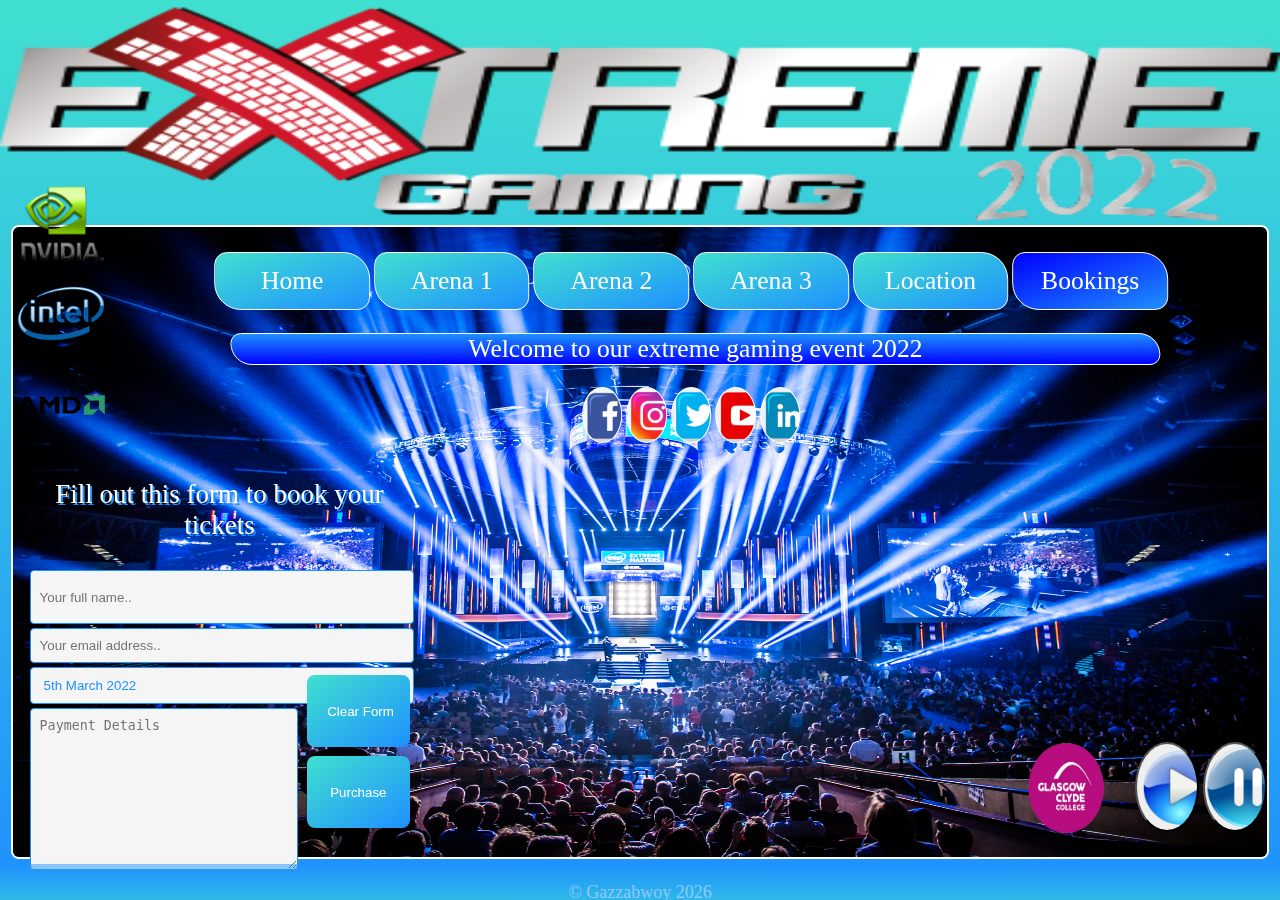
==== contact.html @ cb9910ea "another edit" ====
<!DOCTYPE html5>
<!-- all coding done by gazzabwoy so far -->
<html lang="en"><!--start of html code-->	
	
	<head><!-- start of head -->
	
		<meta charset="UTF-8">
		<meta name="viewport" content="width=device-width, initial-scale=1.0">
		<meta name="author" content="Eprom">
		<meta name="description" content="College Project">
		<link rel="stylesheet" href = "css/contact.css">
		<img class ="banner" src = "images/banner.png" alt="Site Banner">
		<title>Contact</title>		
	</head>
	
	</head><!-- end of head -->
	
	<body><!-- start of body -->
	
        <!-- start of nav -->
		
		<nav id="nav">
			<center>
				<a href ="index.html">Home</a>
				<a href="game1.html">Arena 1</a> 
				<a href="game2.html">Arena 2</a> 
				<a href="game3.html">Arena 3</a> 
				<a href="location.html">Location</a> 
				<a  href="contact.html" class="active">Bookings</a> 
            </center>				
		</nav>
		
	    <!-- end of nav -->		
		
		<main>
			<info id = "inform"> Welcome to our extreme gaming event 2022</info>
			
			<!-- start of main content -->
		   <form id="bookingform">
		    <p id="intro">  Fill out this form to book your tickets</p>
			 <input type="text" id="fname" name="fullname" style="height:15%" placeholder="Your full name..">
              <input type="text" id="email" name="email" placeholder="Your email address..">
			  <select id="date" name="date" >
                <option value="5">5th March 2022</option>
                <option value="6">6th March 2022</option>
                <option value="5 & 6">5th & 6th March 2022</option>
              </select> 
            <textarea id="subject" name="subject" placeholder="Payment Details" style="height:45%"></textarea>
              <input id="button" type="submit" value="Purchase" onclick="WriteToFile(passForm)">                       
			  
			  <input id="reset"  type ="reset" value="Clear Form">
			  <!--wont save as we are not using a webserver -->
			  <!-- could define a path and save it, but it wouldn't be correct on another pc -->
			
		   </form>
		
		   <img src="images/background.jpg" id="eventpic" alt="eventpic">
		
		    <!-- college logo -->
			<a href="https://www.glasgowclyde.ac.uk/" target="_blank">
				<img class="logo" src="../images/gcc.png" alt="GCC college logo">
				</a>
				<!-- nvidia logo -->
				<a href="https://www.nvidia.com/en-gb/graphics-cards/" target="_blank">
					<img class="nvidia" src="../images/nvidia.png" alt="nvidia logo">
					</a>
				<!--amd logo -->
				<a href="https://www.amd.com/en" target="_blank">
					<img class="amd" src="../images/amd.png" alt="amd logo">
					</a>
				<!-- intel logo -->			
				<a href="https://www.intel.co.uk/content/www/uk/en/homepage.html" target="_blank">
					<img class="intel" src="../images/intel.png" alt="intel logo">
					</a>			
	

		</main><!-- end of main content -->
	
		<!-- start of audio -->
		
		<div class="music">
		<audio preload="meta" loop="true"></audio>  
		<script src="js/contact.js"></script>
		   <button id="audioButton1" onclick="audioPlay()"></button>
           <button id="audioButton2" onclick="audioPause()"></button>  
		</div>
		
		<!-- end of audio -->
		
	</body><!-- end of body -->	
	
		<!-- social media -->

		<div id="socialmedia">

			<center>
				
				<a id="facebook" href="https://en-gb.facebook.com/" target="_blank"></a>
				<a id="instagram" href="https://www.instagram.com/"target="_blank" ></a> 
				<a id="twitter" href="https://twitter.com/" target="_blank"></a>
				<a id="ytube" href="https://www.youtube.com/" target="_blank"></a>	
				<a id="linkedin" href="https://www.linkedin.com/login/" target="_blank"></a> 
				 	
            </center>	

		</div>

        <!-- end of social media -->

	<footer id="footer"><!-- start of footer -->
	
         <center><p>&copy; Gazzabwoy  <script type="text/javascript">document.write( new Date().getFullYear() );</script></center>
	
	</footer><!--end of footer -->
</html><!-- end of html -->
---- css/contact.css ----
html,
body {
  margin: 0;
  padding: 0;
  border: 0;
  width: 100vw;
  height: 100vh;
  background-image: linear-gradient( rgb(64,224,208), dodgerblue );
  background-size: cover;
  background-repeat: no-repeat;
  overflow: hidden;
}
.banner {
  height: 25vh;
  width: 100vw;
}
#nav {
  float: none;
  position: fixed;
  width: 100%;
  top: 30vh;
  left: 50vw;
  transform: translate(-46vw, -2vh);
  overflow: hidden;
}
#nav a {
  display: inline-block;
  text-align: center;
  border-radius: 1vw 3vh;
  padding: 1vw 1vw;
  width: 10%;
  background-image: linear-gradient(to bottom right, rgb(64,224,208),  rgb(30,144,255));
  color: white;
  border: solid 1px white;
  align-items: center;
  font-size: 2vw;
  text-decoration: none;
  
}

#nav a:hover {
  background-image: linear-gradient(to top , white, blue);
}
#nav a.active {
  background-image: linear-gradient(to top left , rgb(30,144,255), blue);
}
#inform {

  display: inline;
  position: fixed;
  top: 37vh;
  left: 50vw;
  transform: translate(-32vw );
  text-align: center;
  border-radius: 1vw 3vh;
  padding: 0vw 0vw;
  width: 72.5vw;
  background-image: linear-gradient(to bottom ,  rgb(30,144,255), blue);
  color: white;
  border: solid 1px white;
  align-items: center;
  font-size: 2vw;
  text-decoration: none;



}
#bookingform { 

  position: fixed;
  top: 50vh;
  left: 2vw;
  padding: 2px;
  width: 30vw;
  height: 40vh;
  border-radius: 8px;
  background-image: url("../images/text.jpg");
  cursor: pointer;
}
#subject {
	 height:45vh;
	 
}
#button {
	display :grid;
	position: fixed;
	height: 8vh;
	width: 8vw;
	top: 84vh;
	left: 24vw;
	border-radius: 8px;
}   
#reset {
	display :grid;
	position: fixed;
	height: 8vh;
	width: 8vw;
	top: 75vh;
	left: 24vw;
	border-radius: 8px;
}   

#fname { 

background-color:whitesmoke;
width: 100%;
}
#email { 

background-color:whitesmoke;
width: 100%;
}
input[type=text], select  {
  color: dodgerblue;
  background-color: whitesmoke;
  width: 100%; /* Full width */
  padding: 1vh; /* Some padding */ 
  border: 1px solid dodgerblue; /* Purple border */
  border-radius: 4px; /* Rounded borders */
  box-sizing: border-box; /* Make sure that padding and width stays in place */
  margin-top: 2px; /* Add a top margin */
  margin-left: 2px; /* Add a left margin */
  margin-bottom: 2px; /* Bottom margin */
  
}
input[type=text], textarea {
  background-color: whitesmoke;
  color: dodgerblue;
  width: 70%; /* Full width */
  padding: 1vh; /* Some padding */ 
  border: 1px solid dodgerblue; /* Purple border */
  border-radius: 4px; /* Rounded borders */
  box-sizing: border-box; /* Make sure that padding and width stays in place */
  margin-top: 2px; /* Add a top margin */
  margin-left: 2px; /* Add a left margin */
  margin-bottom: 2px; /* Bottom margin */
  
}

input[type=submit] {
  background-image: linear-gradient(to bottom right, rgb(64,224,208),  rgb(30,144,255));
  padding: 12px 20px;
  border: 2px;
  border-radius: 8px;
  color: white;
  
}
input[type=submit]:hover {
  background-image: linear-gradient(to top , white, blue);

}
input[type=reset] {
  background-image: linear-gradient(to bottom right, rgb(64,224,208),  rgb(30,144,255));
  padding: 12px 20px;
  border: 2px;
  border-radius: 8px;
  color: white;
}
input[type=reset]:hover {
  background-image: linear-gradient(to top , white, blue);

}

#intro {
	color:white;
	font-style: tahoma;
	font-size: 3vh;
	text-shadow: 2px 2px dodgerblue;
	text-align: center;
	
}
#eventpic {
	
	
	display: block;
    margin-left: auto;
    margin-right: auto;
    width: 98vw;
	height: 70vh;
	left: 1vw;
	top: 38vh;
	border: 2px solid;
	color: white;
	border-radius: 8px;
	
	
}

.logo {
  width: 7.5vw;
  height: 10vh;
  position: fixed;
  bottom: 7.5vh;
  right : 13vw;
  

}

.nvidia {
  width: 7.5vw;
  height: 10vh;
  position: fixed;
  top: 20vh;
  left : 1vw;

}

.amd {
  width: 7.5vw;
  height: 10vh;
  position: fixed;
  top: 40vh;
  left : 1vw;

}

.intel {
  width: 7.5vw;
  height: 10vh;
  position: fixed;
  top: 30vh;
  left : 1vw;

}

/*position audio player */ 

.music {
  display: inline-block;
  position: absolute;
  right: 1vw;
  bottom: 7.5vh;
}

/* audio buttons */
#audioButton1 {
background-image: url("../assets/buttons/play.png");
background-size: cover ;

background-repeat: no-repeat;
border-radius: 50%;
opacity:100%;
width: 5vw;
height: 10vh;	
}
#audioButton2 {
background-image: url("../assets/buttons/pause.png");	
background-size: cover;

background-repeat: no-repeat;
border-radius: 50%;
opacity:100%;
width: 5vw;
height: 10vh;	
}

#footer {
	
  position: absolute;
  bottom: 0;
  left: 0;
  width: 100vw;
  height: 4vh;
  background-image: linear-gradient(dodgerblue, rgb(64,224,208));
  opacity:50%;
  color: white; 
  font-size: 2vh;
  overflow: hidden;
  
}

#socialmedia  {

 
  position: absolute;
  width: 100vw;
  top: 45vh;
  left: 50vw;
  transform: translate(-46vw, -2vh);
  overflow: hidden;


}

#socialmedia a {

  display: inline-block;
  text-align: center;
  border-radius: 50%;
  padding: 0vw 0vw;
  width: 3vw;
  height: 6vh;
  color: white;
  border: solid 1px white;
  align-items: center;
  font-size: 1vw;
  text-decoration: none;
  overflow: hidden;
}


#socialmedia a:hover {
  background-image: linear-gradient(to top , gold, silver);
  opacity: 50%;
}

#facebook {

  text-decoration: none;
  background-image: url("../socialmedia/facebook.jpg");
  font-size: 5vh;
  background-size: cover;
  background-repeat: no-repeat;
  color: whitesmoke;
  overflow: hidden;


}

#instagram {

  text-decoration: none;
  background-image: url("../socialmedia/instagram.jpg");
  background-repeat: no-repeat;
  font-size: 5vh;
  background-size: cover;
  color: whitesmoke;
  overflow: hidden;
  

}

#twitter {

  text-decoration: none;
  background-image: url("../socialmedia/twitter.jpg");
  background-repeat: no-repeat;
  font-size: 5vh;
  background-size:cover;
  color: whitesmoke;
  overflow: hidden;
  

}

#linkedin {

  text-decoration: none;
  background-image: url("../socialmedia/linked in.jpg");
  background-repeat: no-repeat;
  font-size: 5vh;
  background-size:cover;
  color: whitesmoke;
  overflow: hidden;
  

}

#ytube {

  text-decoration: none;
  background-image: url("../socialmedia/youtube.jpg");
  background-repeat: no-repeat;
  font-size: 5vh;
  background-size: cover;
  color: whitesmoke;
  
}
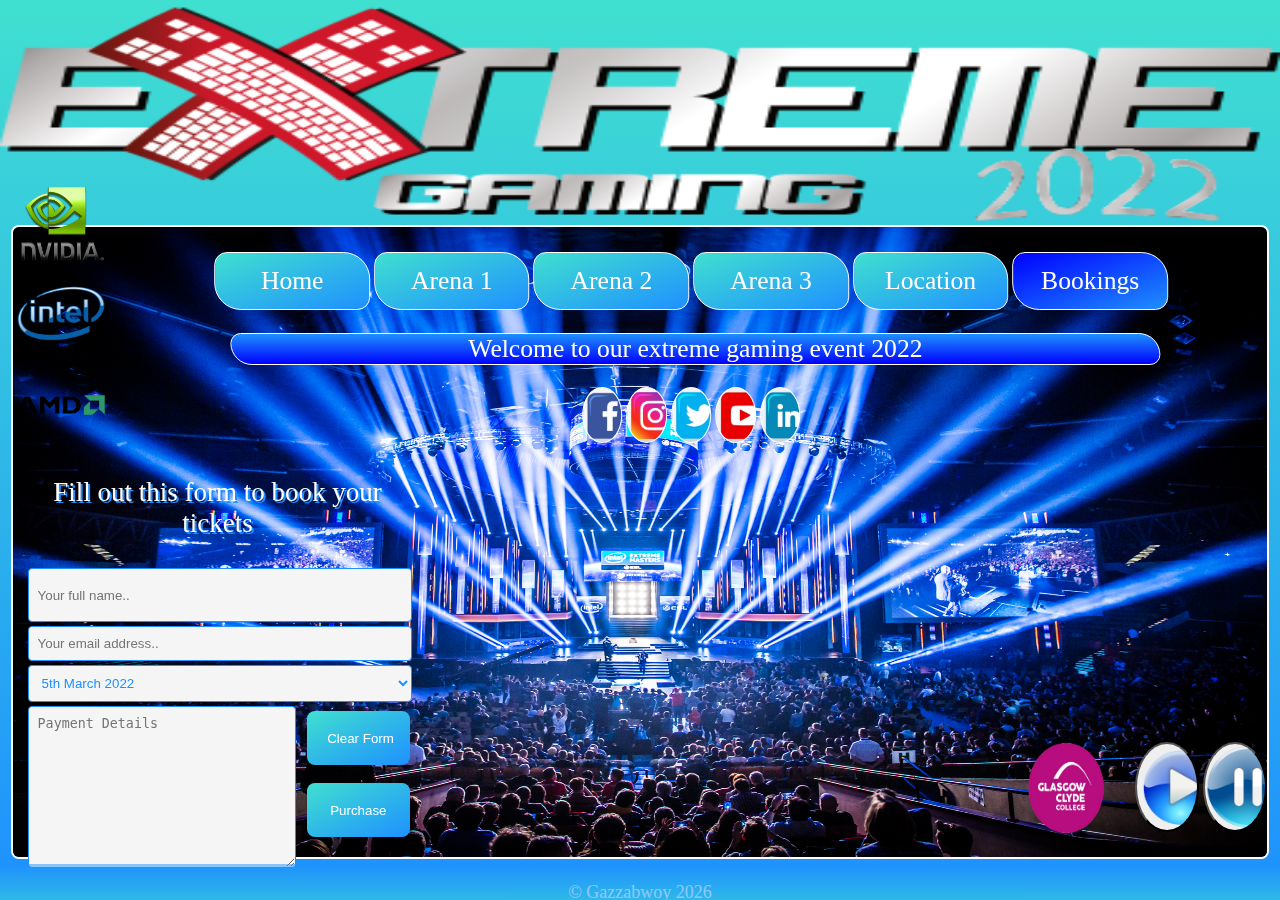
==== commit 526967ec: "fixed error" ====
--- a/contact.html
+++ b/contact.html
@@ -58,19 +58,19 @@
 		
 		    <!-- college logo -->
 			<a href="https://www.glasgowclyde.ac.uk/" target="_blank">
-				<img class="logo" src="../images/gcc.png" alt="GCC college logo">
+				<img class="logo" src="images/gcc.png" alt="GCC college logo">
 				</a>
 				<!-- nvidia logo -->
 				<a href="https://www.nvidia.com/en-gb/graphics-cards/" target="_blank">
-					<img class="nvidia" src="../images/nvidia.png" alt="nvidia logo">
+					<img class="nvidia" src="images/nvidia.png" alt="nvidia logo">
 					</a>
 				<!--amd logo -->
 				<a href="https://www.amd.com/en" target="_blank">
-					<img class="amd" src="../images/amd.png" alt="amd logo">
+					<img class="amd" src="images/amd.png" alt="amd logo">
 					</a>
 				<!-- intel logo -->			
 				<a href="https://www.intel.co.uk/content/www/uk/en/homepage.html" target="_blank">
-					<img class="intel" src="../images/intel.png" alt="intel logo">
+					<img class="intel" src="images/intel.png" alt="intel logo">
 					</a>			
 	
 
--- a/css/contact.css
+++ b/css/contact.css
@@ -1,4 +1,3 @@
-
 html,
 body {
   margin: 0;
@@ -6,7 +5,7 @@
   border: 0;
   width: 100vw;
   height: 100vh;
-  background-image: linear-gradient( rgb(64,224,208), dodgerblue );
+  background-image: linear-gradient(rgb(64, 224, 208), dodgerblue);
   background-size: cover;
   background-repeat: no-repeat;
   overflow: hidden;
@@ -30,48 +29,46 @@
   border-radius: 1vw 3vh;
   padding: 1vw 1vw;
   width: 10%;
-  background-image: linear-gradient(to bottom right, rgb(64,224,208),  rgb(30,144,255));
+  background-image: linear-gradient(
+    to bottom right,
+    rgb(64, 224, 208),
+    rgb(30, 144, 255)
+  );
   color: white;
   border: solid 1px white;
   align-items: center;
   font-size: 2vw;
   text-decoration: none;
-  
 }
 
 #nav a:hover {
-  background-image: linear-gradient(to top , white, blue);
+  background-image: linear-gradient(to top, white, blue);
 }
 #nav a.active {
-  background-image: linear-gradient(to top left , rgb(30,144,255), blue);
+  background-image: linear-gradient(to top left, rgb(30, 144, 255), blue);
 }
 #inform {
-
   display: inline;
   position: fixed;
   top: 37vh;
   left: 50vw;
-  transform: translate(-32vw );
+  transform: translate(-32vw);
   text-align: center;
   border-radius: 1vw 3vh;
   padding: 0vw 0vw;
   width: 72.5vw;
-  background-image: linear-gradient(to bottom ,  rgb(30,144,255), blue);
+  background-image: linear-gradient(to bottom, rgb(30, 144, 255), blue);
   color: white;
   border: solid 1px white;
   align-items: center;
   font-size: 2vw;
   text-decoration: none;
-
-
-
-}
-#bookingform { 
-
+}
+#bookingform {
   position: fixed;
   top: 50vh;
   left: 2vw;
-  padding: 2px;
+  padding: 0vw;
   width: 30vw;
   height: 40vh;
   border-radius: 8px;
@@ -79,112 +76,109 @@
   cursor: pointer;
 }
 #subject {
-	 height:45vh;
-	 
+  height: 45vh;
 }
 #button {
-	display :grid;
-	position: fixed;
-	height: 8vh;
-	width: 8vw;
-	top: 84vh;
-	left: 24vw;
-	border-radius: 8px;
-}   
+  display: grid;
+  position: fixed;
+  height: 6vh;
+  width: 8vw;
+  bottom: 7vh;
+  left: 24vw;
+  border-radius: 8px;
+}
 #reset {
-	display :grid;
-	position: fixed;
-	height: 8vh;
-	width: 8vw;
-	top: 75vh;
-	left: 24vw;
-	border-radius: 8px;
-}   
-
-#fname { 
-
-background-color:whitesmoke;
-width: 100%;
-}
-#email { 
-
-background-color:whitesmoke;
-width: 100%;
-}
-input[type=text], select  {
+  display: grid;
+  position: fixed;
+  height: 6vh;
+  width: 8vw;
+  bottom: 15vh;
+  left: 24vw;
+  border-radius: 8px;
+}
+
+#fname {
+  background-color: whitesmoke;
+  width: 100%;
+}
+#email {
+  background-color: whitesmoke;
+  width: 100%;
+}
+input[type="text"],
+select {
   color: dodgerblue;
   background-color: whitesmoke;
   width: 100%; /* Full width */
-  padding: 1vh; /* Some padding */ 
+  padding: 1vh; /* Some padding */
   border: 1px solid dodgerblue; /* Purple border */
   border-radius: 4px; /* Rounded borders */
   box-sizing: border-box; /* Make sure that padding and width stays in place */
   margin-top: 2px; /* Add a top margin */
   margin-left: 2px; /* Add a left margin */
   margin-bottom: 2px; /* Bottom margin */
-  
-}
-input[type=text], textarea {
+}
+input[type="text"],
+textarea {
   background-color: whitesmoke;
   color: dodgerblue;
   width: 70%; /* Full width */
-  padding: 1vh; /* Some padding */ 
+  padding: 1vh; /* Some padding */
   border: 1px solid dodgerblue; /* Purple border */
   border-radius: 4px; /* Rounded borders */
   box-sizing: border-box; /* Make sure that padding and width stays in place */
   margin-top: 2px; /* Add a top margin */
   margin-left: 2px; /* Add a left margin */
   margin-bottom: 2px; /* Bottom margin */
-  
-}
-
-input[type=submit] {
-  background-image: linear-gradient(to bottom right, rgb(64,224,208),  rgb(30,144,255));
+}
+
+input[type="submit"] {
+  background-image: linear-gradient(
+    to bottom right,
+    rgb(64, 224, 208),
+    rgb(30, 144, 255)
+  );
   padding: 12px 20px;
   border: 2px;
   border-radius: 8px;
   color: white;
-  
-}
-input[type=submit]:hover {
-  background-image: linear-gradient(to top , white, blue);
-
-}
-input[type=reset] {
-  background-image: linear-gradient(to bottom right, rgb(64,224,208),  rgb(30,144,255));
+}
+input[type="submit"]:hover {
+  background-image: linear-gradient(to top, white, blue);
+}
+input[type="reset"] {
+  background-image: linear-gradient(
+    to bottom right,
+    rgb(64, 224, 208),
+    rgb(30, 144, 255)
+  );
   padding: 12px 20px;
   border: 2px;
   border-radius: 8px;
   color: white;
 }
-input[type=reset]:hover {
-  background-image: linear-gradient(to top , white, blue);
-
+input[type="reset"]:hover {
+  background-image: linear-gradient(to top, white, blue);
 }
 
 #intro {
-	color:white;
-	font-style: tahoma;
-	font-size: 3vh;
-	text-shadow: 2px 2px dodgerblue;
-	text-align: center;
-	
+  color: white;
+  font-style: tahoma;
+  font-size: 3vh;
+  text-shadow: 2px 2px dodgerblue;
+  text-align: center;
 }
 #eventpic {
-	
-	
-	display: block;
-    margin-left: auto;
-    margin-right: auto;
-    width: 98vw;
-	height: 70vh;
-	left: 1vw;
-	top: 38vh;
-	border: 2px solid;
-	color: white;
-	border-radius: 8px;
-	
-	
+  display: block;
+  margin-left: auto;
+  margin-right: auto;
+  width: 98vw;
+  height: 70vh;
+  left: 1vw;
+  top: 38vh;
+  border: 2px solid;
+  color: white;
+  border-radius: 8px;
 }
 
 .logo {
@@ -192,9 +186,7 @@
   height: 10vh;
   position: fixed;
   bottom: 7.5vh;
-  right : 13vw;
-  
-
+  right: 13vw;
 }
 
 .nvidia {
@@ -202,8 +194,7 @@
   height: 10vh;
   position: fixed;
   top: 20vh;
-  left : 1vw;
-
+  left: 1vw;
 }
 
 .amd {
@@ -211,8 +202,7 @@
   height: 10vh;
   position: fixed;
   top: 40vh;
-  left : 1vw;
-
+  left: 1vw;
 }
 
 .intel {
@@ -220,11 +210,10 @@
   height: 10vh;
   position: fixed;
   top: 30vh;
-  left : 1vw;
-
-}
-
-/*position audio player */ 
+  left: 1vw;
+}
+
+/*position audio player */
 
 .music {
   display: inline-block;
@@ -235,56 +224,49 @@
 
 /* audio buttons */
 #audioButton1 {
-background-image: url("../assets/buttons/play.png");
-background-size: cover ;
-
-background-repeat: no-repeat;
-border-radius: 50%;
-opacity:100%;
-width: 5vw;
-height: 10vh;	
+  background-image: url("../assets/buttons/play.png");
+  background-size: cover;
+
+  background-repeat: no-repeat;
+  border-radius: 50%;
+  opacity: 100%;
+  width: 5vw;
+  height: 10vh;
 }
 #audioButton2 {
-background-image: url("../assets/buttons/pause.png");	
-background-size: cover;
-
-background-repeat: no-repeat;
-border-radius: 50%;
-opacity:100%;
-width: 5vw;
-height: 10vh;	
+  background-image: url("../assets/buttons/pause.png");
+  background-size: cover;
+
+  background-repeat: no-repeat;
+  border-radius: 50%;
+  opacity: 100%;
+  width: 5vw;
+  height: 10vh;
 }
 
 #footer {
-	
   position: absolute;
   bottom: 0;
   left: 0;
   width: 100vw;
   height: 4vh;
-  background-image: linear-gradient(dodgerblue, rgb(64,224,208));
-  opacity:50%;
-  color: white; 
+  background-image: linear-gradient(dodgerblue, rgb(64, 224, 208));
+  opacity: 50%;
+  color: white;
   font-size: 2vh;
   overflow: hidden;
-  
-}
-
-#socialmedia  {
-
- 
+}
+
+#socialmedia {
   position: absolute;
   width: 100vw;
   top: 45vh;
   left: 50vw;
   transform: translate(-46vw, -2vh);
   overflow: hidden;
-
-
 }
 
 #socialmedia a {
-
   display: inline-block;
   text-align: center;
   border-radius: 50%;
@@ -299,14 +281,12 @@
   overflow: hidden;
 }
 
-
 #socialmedia a:hover {
-  background-image: linear-gradient(to top , gold, silver);
+  background-image: linear-gradient(to top, gold, silver);
   opacity: 50%;
 }
 
 #facebook {
-
   text-decoration: none;
   background-image: url("../socialmedia/facebook.jpg");
   font-size: 5vh;
@@ -314,12 +294,9 @@
   background-repeat: no-repeat;
   color: whitesmoke;
   overflow: hidden;
-
-
 }
 
 #instagram {
-
   text-decoration: none;
   background-image: url("../socialmedia/instagram.jpg");
   background-repeat: no-repeat;
@@ -327,43 +304,33 @@
   background-size: cover;
   color: whitesmoke;
   overflow: hidden;
-  
-
 }
 
 #twitter {
-
   text-decoration: none;
   background-image: url("../socialmedia/twitter.jpg");
   background-repeat: no-repeat;
   font-size: 5vh;
-  background-size:cover;
-  color: whitesmoke;
-  overflow: hidden;
-  
-
+  background-size: cover;
+  color: whitesmoke;
+  overflow: hidden;
 }
 
 #linkedin {
-
   text-decoration: none;
   background-image: url("../socialmedia/linked in.jpg");
   background-repeat: no-repeat;
   font-size: 5vh;
-  background-size:cover;
-  color: whitesmoke;
-  overflow: hidden;
-  
-
+  background-size: cover;
+  color: whitesmoke;
+  overflow: hidden;
 }
 
 #ytube {
-
   text-decoration: none;
   background-image: url("../socialmedia/youtube.jpg");
   background-repeat: no-repeat;
   font-size: 5vh;
   background-size: cover;
   color: whitesmoke;
-  
-}
+}
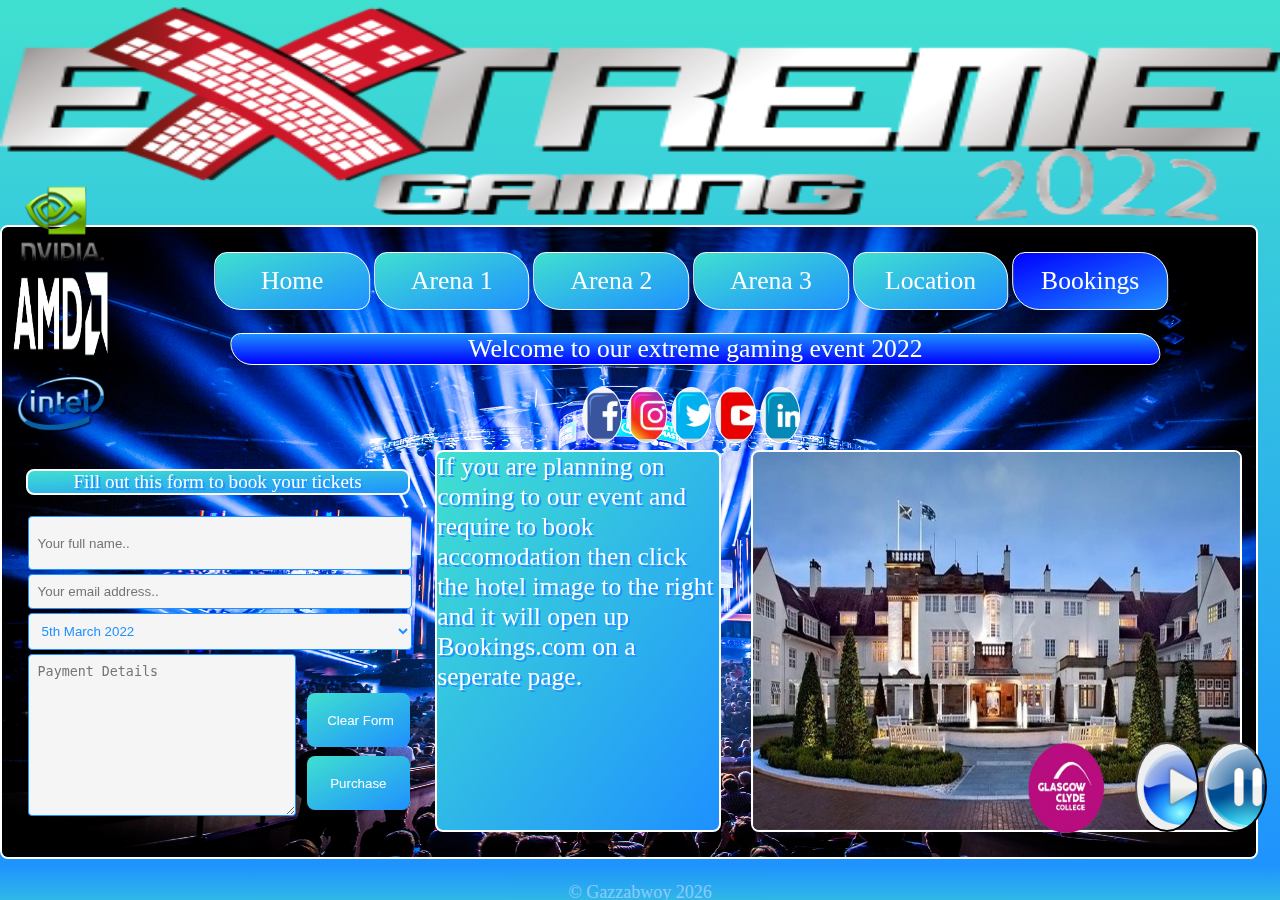
==== commit 563fbaee: "booking page done" ====
--- a/contact.html
+++ b/contact.html
@@ -34,7 +34,8 @@
 		
 		<main>
 			<info id = "inform"> Welcome to our extreme gaming event 2022</info>
-			
+			<img src="images/background.jpg" id="eventpic" alt="eventpic">
+
 			<!-- start of main content -->
 		   <form id="bookingform">
 		    <p id="intro">  Fill out this form to book your tickets</p>
@@ -53,8 +54,24 @@
 			  <!-- could define a path and save it, but it wouldn't be correct on another pc -->
 			
 		   </form>
-		
-		   <img src="images/background.jpg" id="eventpic" alt="eventpic">
+
+
+		   <!-- places to stay -->
+
+		   
+			   <a href="https://www.booking.com/searchresults.en-gb.html?label=msn-adfi5MtQ31AWuHtN3AwcDA-80814197967153%3Atikwd-17155438550%3Aloc-188%3Aneo%3Amtp%3Alp41949%3Adec%3Aqsaccommodation+and+eating+venues+near+sec&sid=0635495dbbe018f079bd87dbdd6d782b&aid=393655&sb_lp=1&src=index&error_url=https%3A%2F%2Fwww.booking.com%2Findex.en-gb.html%3Faid%3D393655%3Blabel%3Dmsn-adfi5MtQ31AWuHtN3AwcDA-80814197967153%253Atikwd-17155438550%253Aloc-188%253Aneo%253Amtp%253Alp41949%253Adec%253Aqsaccommodation%2520and%2520eating%2520venues%2520near%2520sec%3Bsid%3D0635495dbbe018f079bd87dbdd6d782b%3Bsb_price_type%3Dtotal%26%3B&ss=Scottish+Event+Campus+Glasgow%2C+Glasgow%2C+Scotland%2C+United+Kingdom&is_ski_area=&checkin_year=2022&checkin_month=3&checkin_monthday=4&checkout_year=2022&checkout_month=3&checkout_monthday=7&group_adults=2&group_children=0&no_rooms=1&map=1&b_h4u_keep_filters=&from_sf=1&ss_raw=scottish+even&ac_position=0&ac_langcode=en&ac_click_type=b&dest_id=900129263&dest_type=landmark&place_id_lat=55.861225&place_id_lon=-4.288927&search_pageview_id=9c394aff97170047&search_pageview_id=9c394aff97170047&search_selected=true&ac_suggestion_list_length=2&ac_suggestion_theme_list_length=0" target="_blank">
+                <img src="images/hotel.jpg" id="hotelpic" alt="hotelpic">
+                
+			   </a>
+
+			   <div id ="bumf">
+                  If you are planning on coming to our event and require to book accomodation then click the hotel image to the right and it will open up Bookings.com on a seperate page.
+
+
+
+			   </div>
+
+           
 		
 		    <!-- college logo -->
 			<a href="https://www.glasgowclyde.ac.uk/" target="_blank">
--- a/css/contact.css
+++ b/css/contact.css
@@ -83,7 +83,7 @@
   position: fixed;
   height: 6vh;
   width: 8vw;
-  bottom: 7vh;
+  top: 84vh;
   left: 24vw;
   border-radius: 8px;
 }
@@ -92,7 +92,7 @@
   position: fixed;
   height: 6vh;
   width: 8vw;
-  bottom: 15vh;
+  top: 77vh;
   left: 24vw;
   border-radius: 8px;
 }
@@ -163,15 +163,24 @@
 
 #intro {
   color: white;
-  font-style: tahoma;
-  font-size: 3vh;
   text-shadow: 2px 2px dodgerblue;
   text-align: center;
-}
+  background-image: linear-gradient(
+    to bottom right,
+    rgb(64, 224, 208),
+    rgb(30, 144, 255)
+  );
+  font-family: tahoma;
+  font-size: 1.5vw;
+  color: white;
+  border: 2px solid;
+  border-radius: 8px;
+  overflow:hidden;
+}
+
+
 #eventpic {
-  display: block;
-  margin-left: auto;
-  margin-right: auto;
+
   width: 98vw;
   height: 70vh;
   left: 1vw;
@@ -181,6 +190,43 @@
   border-radius: 8px;
 }
 
+#hotelpic {
+ 
+  position: fixed;
+  right: 3vw;
+  top: 50vh;
+  width: 38vw;
+  height: 42vh;
+  border: 2px solid;
+  color: white;
+  border-radius: 8px;
+  overflow: hidden;
+}
+
+#bumf {
+
+  position: fixed;
+  top : 50vh;
+  left: 34vw;
+  width: 22vw;
+  height: 42vh;
+  background-image: linear-gradient(
+    to bottom right,
+    rgb(64, 224, 208),
+    rgb(30, 144, 255)
+  );
+  font-family: tahoma;
+  font-size: 2vw;
+  color: white;
+  text-shadow: 2px 2px dodgerblue;
+  border: 2px solid;
+  border-radius: 8px;
+  overflow:hidden;
+
+
+}
+
+
 .logo {
   width: 7.5vw;
   height: 10vh;
@@ -194,23 +240,26 @@
   height: 10vh;
   position: fixed;
   top: 20vh;
-  left: 1vw;
+  left : 1vw;
+
 }
 
 .amd {
   width: 7.5vw;
   height: 10vh;
   position: fixed;
-  top: 40vh;
-  left: 1vw;
+  top: 30vh;
+  left : 1vw;
+
 }
 
 .intel {
   width: 7.5vw;
   height: 10vh;
   position: fixed;
-  top: 30vh;
-  left: 1vw;
+  top: 40vh;
+  left : 1vw;
+
 }
 
 /*position audio player */
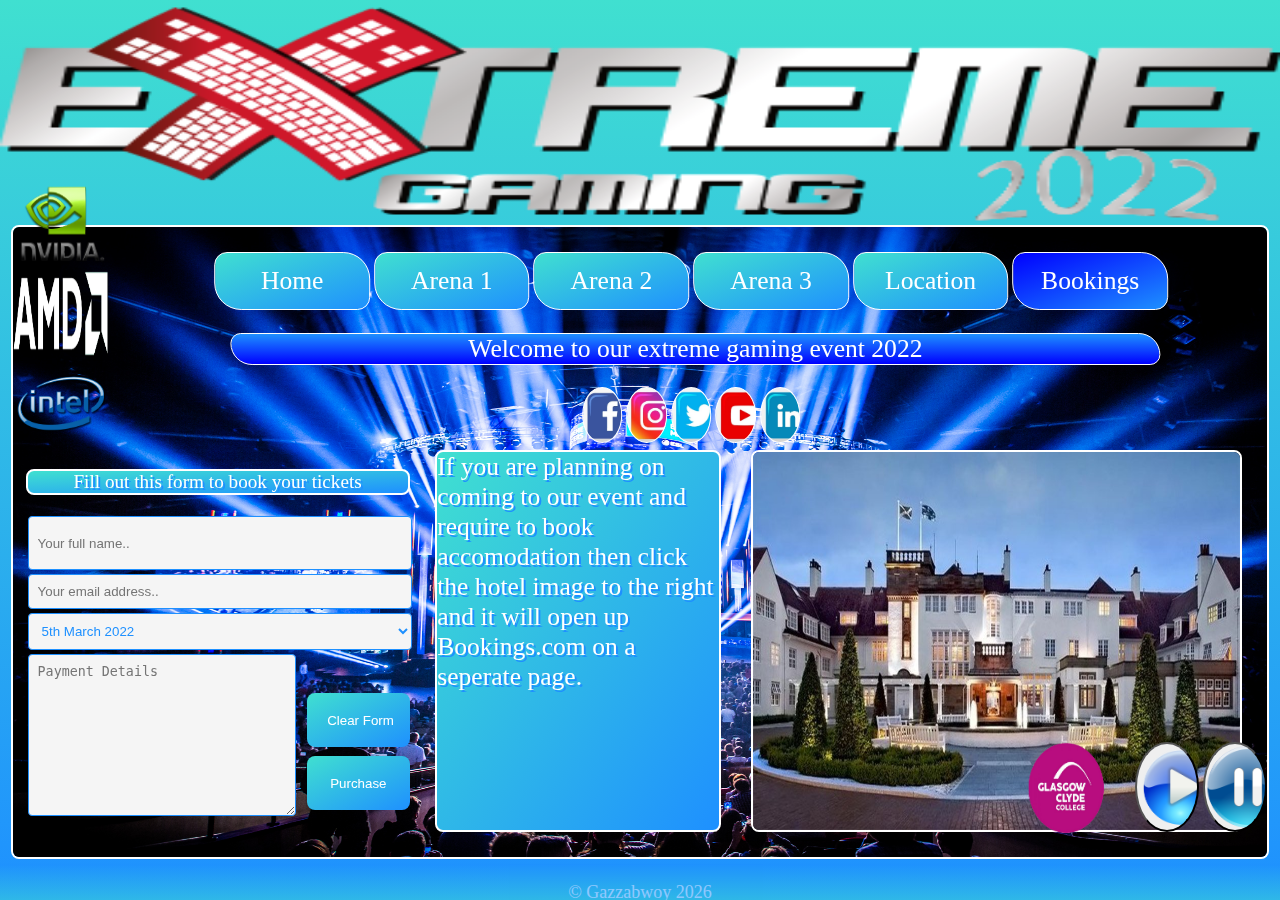
==== commit aa9e17a3: "favicon added" ====
--- a/contact.html
+++ b/contact.html
@@ -3,20 +3,24 @@
 <html lang="en"><!--start of html code-->	
 	
 	<head><!-- start of head -->
-	
+
+	    <title>Contact</title>
+		<link rel="shortcut icon" type="image/jpg" href="images/favicon.jpg"/>
 		<meta charset="UTF-8">
 		<meta name="viewport" content="width=device-width, initial-scale=1.0">
 		<meta name="author" content="Eprom">
 		<meta name="description" content="College Project">
 		<link rel="stylesheet" href = "css/contact.css">
-		<img class ="banner" src = "images/banner.png" alt="Site Banner">
-		<title>Contact</title>		
+		
+				
 	</head>
 	
 	</head><!-- end of head -->
 	
 	<body><!-- start of body -->
-	
+	       
+		<img class ="banner" src = "images/banner.png" alt="Site Banner">
+
         <!-- start of nav -->
 		
 		<nav id="nav">
--- a/css/contact.css
+++ b/css/contact.css
@@ -180,7 +180,9 @@
 
 
 #eventpic {
-
+  display: block;
+  margin-left: auto;
+  margin-right: auto;
   width: 98vw;
   height: 70vh;
   left: 1vw;
@@ -275,7 +277,6 @@
 #audioButton1 {
   background-image: url("../assets/buttons/play.png");
   background-size: cover;
-
   background-repeat: no-repeat;
   border-radius: 50%;
   opacity: 100%;
@@ -285,7 +286,6 @@
 #audioButton2 {
   background-image: url("../assets/buttons/pause.png");
   background-size: cover;
-
   background-repeat: no-repeat;
   border-radius: 50%;
   opacity: 100%;
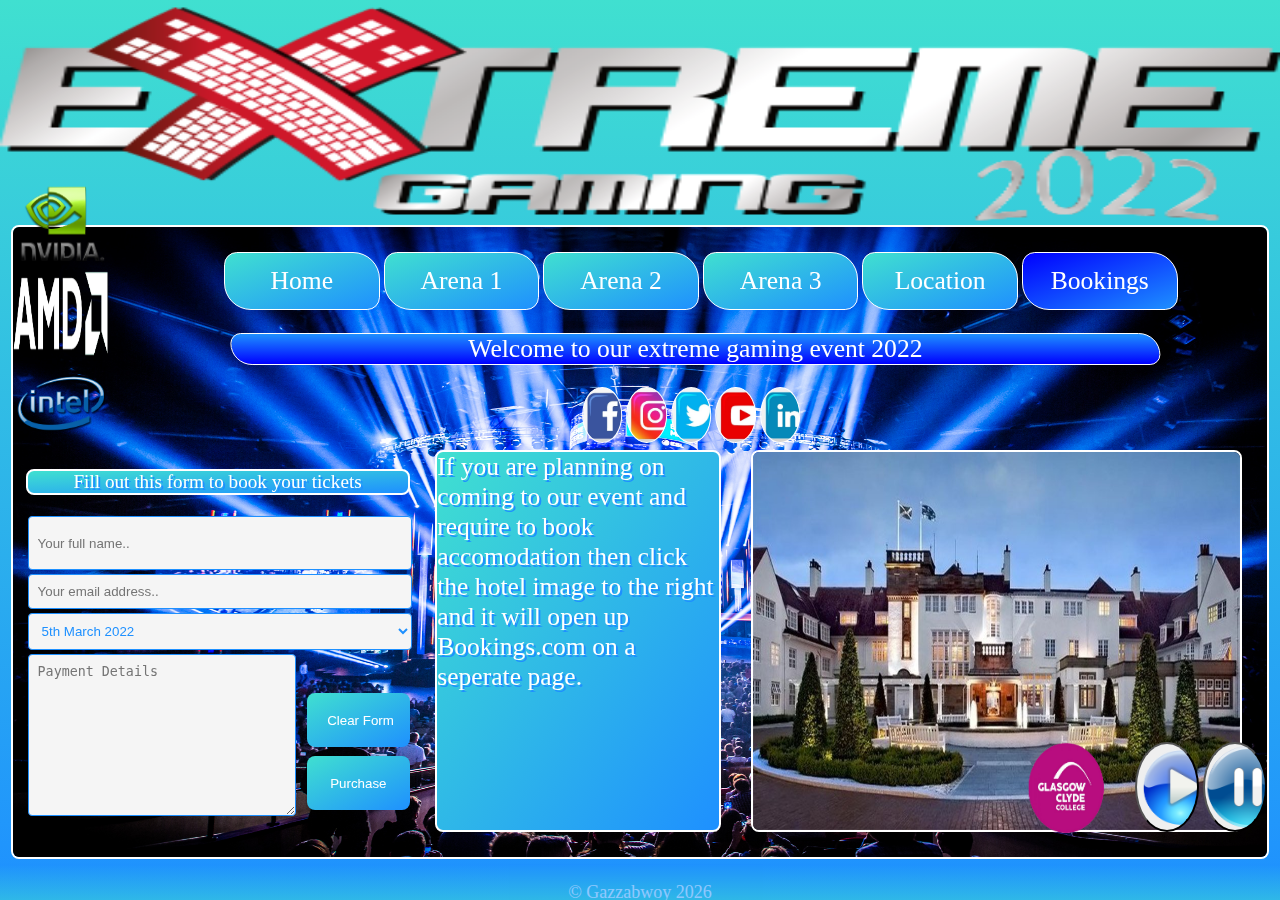
==== commit 7fef1d74: "w3 validator" ====
--- a/contact.html
+++ b/contact.html
@@ -24,14 +24,14 @@
         <!-- start of nav -->
 		
 		<nav id="nav">
-			<center>
+			
 				<a href ="index.html">Home</a>
 				<a href="game1.html">Arena 1</a> 
 				<a href="game2.html">Arena 2</a> 
 				<a href="game3.html">Arena 3</a> 
 				<a href="location.html">Location</a> 
 				<a  href="contact.html" class="active">Bookings</a> 
-            </center>				
+        				
 		</nav>
 		
 	    <!-- end of nav -->		
--- a/css/contact.css
+++ b/css/contact.css
@@ -20,7 +20,7 @@
   width: 100%;
   top: 30vh;
   left: 50vw;
-  transform: translate(-46vw, -2vh);
+  transform: translate(-32.5vw, -2vh);
   overflow: hidden;
 }
 #nav a {
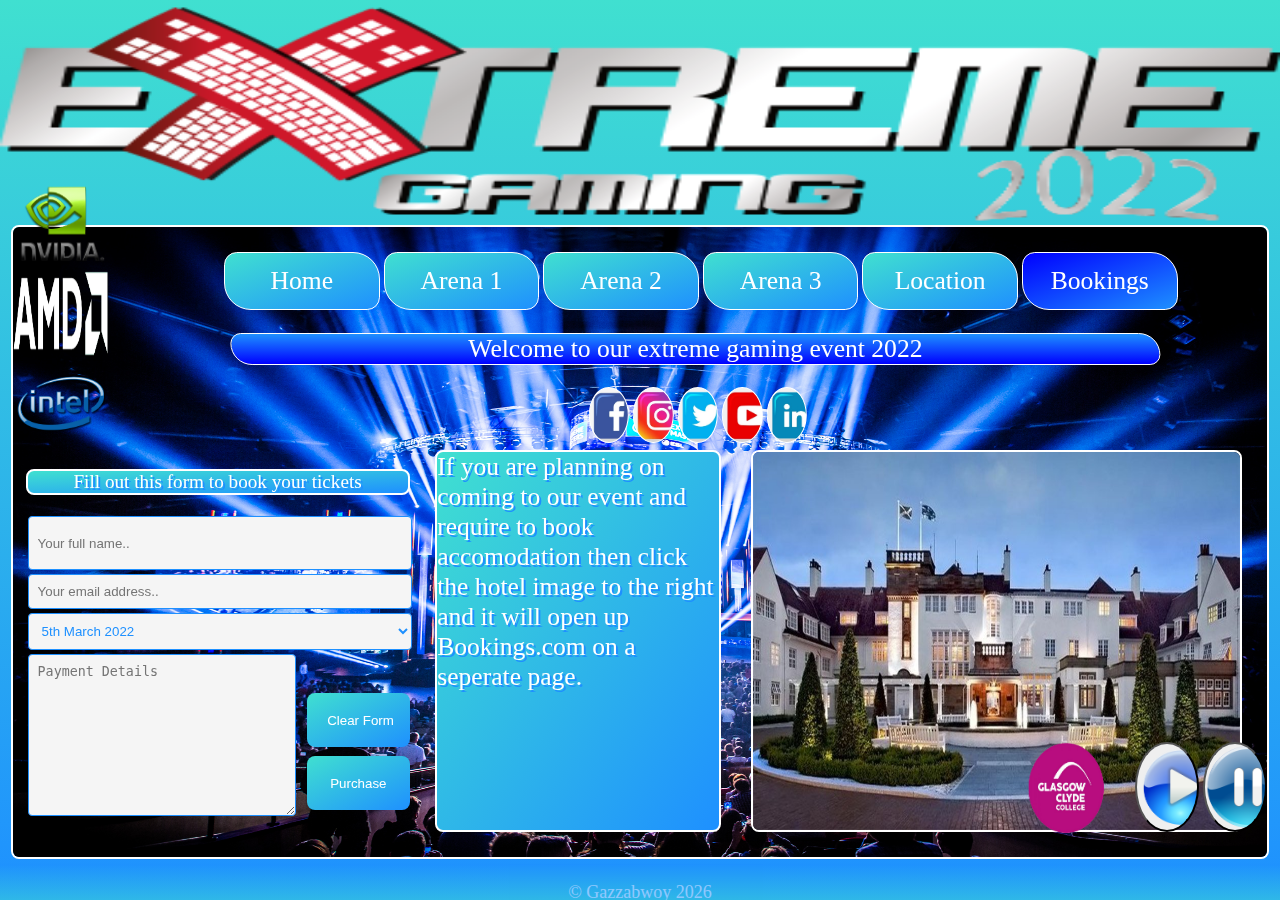
==== commit 73834ab9: "w3 editor" ====
--- a/contact.html
+++ b/contact.html
@@ -114,7 +114,7 @@
 
 		<div id="socialmedia">
 
-			<center>
+		
 				
 				<a id="facebook" href="https://en-gb.facebook.com/" target="_blank"></a>
 				<a id="instagram" href="https://www.instagram.com/"target="_blank" ></a> 
@@ -122,7 +122,7 @@
 				<a id="ytube" href="https://www.youtube.com/" target="_blank"></a>	
 				<a id="linkedin" href="https://www.linkedin.com/login/" target="_blank"></a> 
 				 	
-            </center>	
+        
 
 		</div>
 
--- a/css/contact.css
+++ b/css/contact.css
@@ -311,7 +311,7 @@
   width: 100vw;
   top: 45vh;
   left: 50vw;
-  transform: translate(-46vw, -2vh);
+  transform: translate(-4vw, -2vh);
   overflow: hidden;
 }
 
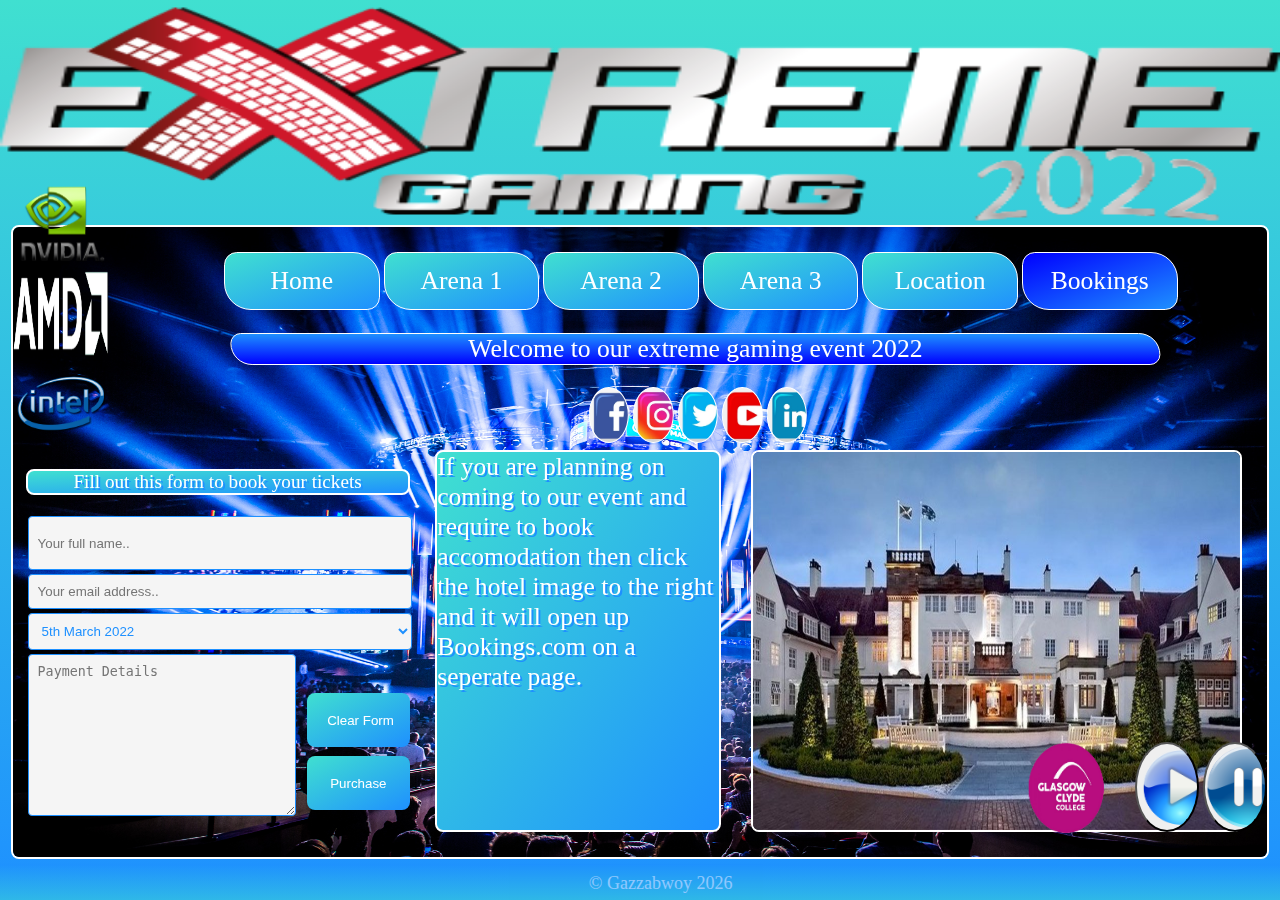
==== commit 3e46d87b: "w3" ====
--- a/contact.html
+++ b/contact.html
@@ -128,9 +128,9 @@
 
         <!-- end of social media -->
 
-	<footer id="footer"><!-- start of footer -->
+		<footer id="footer"><!-- start of footer -->
 	
-         <center><p>&copy; Gazzabwoy  <script type="text/javascript">document.write( new Date().getFullYear() );</script></center>
-	
-	</footer><!--end of footer -->
+			<p id="foottext">&copy; Gazzabwoy  <script>document.write( new Date().getFullYear() );</script></p>
+			 
+			 </footer><!--end of footer -->
 </html><!-- end of html -->
--- a/css/contact.css
+++ b/css/contact.css
@@ -294,17 +294,27 @@
 }
 
 #footer {
+	
   position: absolute;
   bottom: 0;
   left: 0;
   width: 100vw;
   height: 4vh;
-  background-image: linear-gradient(dodgerblue, rgb(64, 224, 208));
-  opacity: 50%;
-  color: white;
+  background-image: linear-gradient(dodgerblue, rgb(64,224,208));
+  opacity:50%;
+  overflow: hidden;
+  
+}
+
+#foottext { 
+
+  left: 50vw;
+  color: white; 
   font-size: 2vh;
-  overflow: hidden;
-}
+  transform: translate(46vw, -1vh);
+
+}
+
 
 #socialmedia {
   position: absolute;
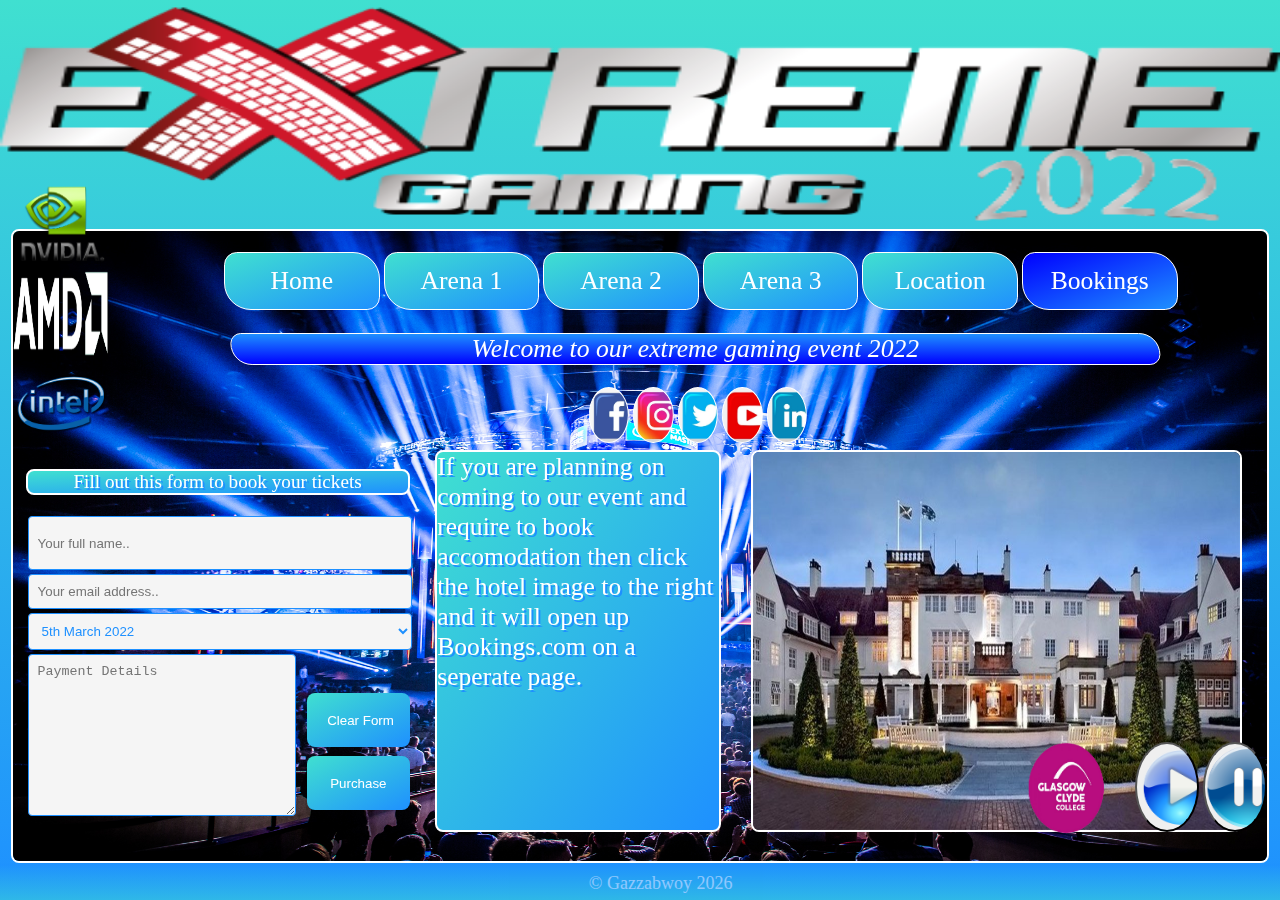
==== commit 00a2697d: "w3 validator complete" ====
--- a/contact.html
+++ b/contact.html
@@ -1,4 +1,4 @@
-<!DOCTYPE html5>
+<!DOCTYPE html>
 <!-- all coding done by gazzabwoy so far -->
 <html lang="en"><!--start of html code-->	
 	
@@ -12,9 +12,6 @@
 		<meta name="description" content="College Project">
 		<link rel="stylesheet" href = "css/contact.css">
 		
-				
-	</head>
-	
 	</head><!-- end of head -->
 	
 	<body><!-- start of body -->
@@ -37,7 +34,7 @@
 	    <!-- end of nav -->		
 		
 		<main>
-			<info id = "inform"> Welcome to our extreme gaming event 2022</info>
+			<i id = "inform"> Welcome to our extreme gaming event 2022</i>
 			<img src="images/background.jpg" id="eventpic" alt="eventpic">
 
 			<!-- start of main content -->
@@ -100,7 +97,7 @@
 		<!-- start of audio -->
 		
 		<div class="music">
-		<audio preload="meta" loop="true"></audio>  
+		<audio preload loop></audio>  
 		<script src="js/contact.js"></script>
 		   <button id="audioButton1" onclick="audioPlay()"></button>
            <button id="audioButton2" onclick="audioPause()"></button>  
@@ -108,22 +105,16 @@
 		
 		<!-- end of audio -->
 		
-	</body><!-- end of body -->	
-	
 		<!-- social media -->
 
 		<div id="socialmedia">
 
-		
-				
 				<a id="facebook" href="https://en-gb.facebook.com/" target="_blank"></a>
-				<a id="instagram" href="https://www.instagram.com/"target="_blank" ></a> 
+				<a id="instagram" href="https://www.instagram.com/" target="_blank" ></a> 
 				<a id="twitter" href="https://twitter.com/" target="_blank"></a>
 				<a id="ytube" href="https://www.youtube.com/" target="_blank"></a>	
 				<a id="linkedin" href="https://www.linkedin.com/login/" target="_blank"></a> 
 				 	
-        
-
 		</div>
 
         <!-- end of social media -->
@@ -133,4 +124,7 @@
 			<p id="foottext">&copy; Gazzabwoy  <script>document.write( new Date().getFullYear() );</script></p>
 			 
 			 </footer><!--end of footer -->
+
+			</body><!-- end of body -->	
+
 </html><!-- end of html -->
